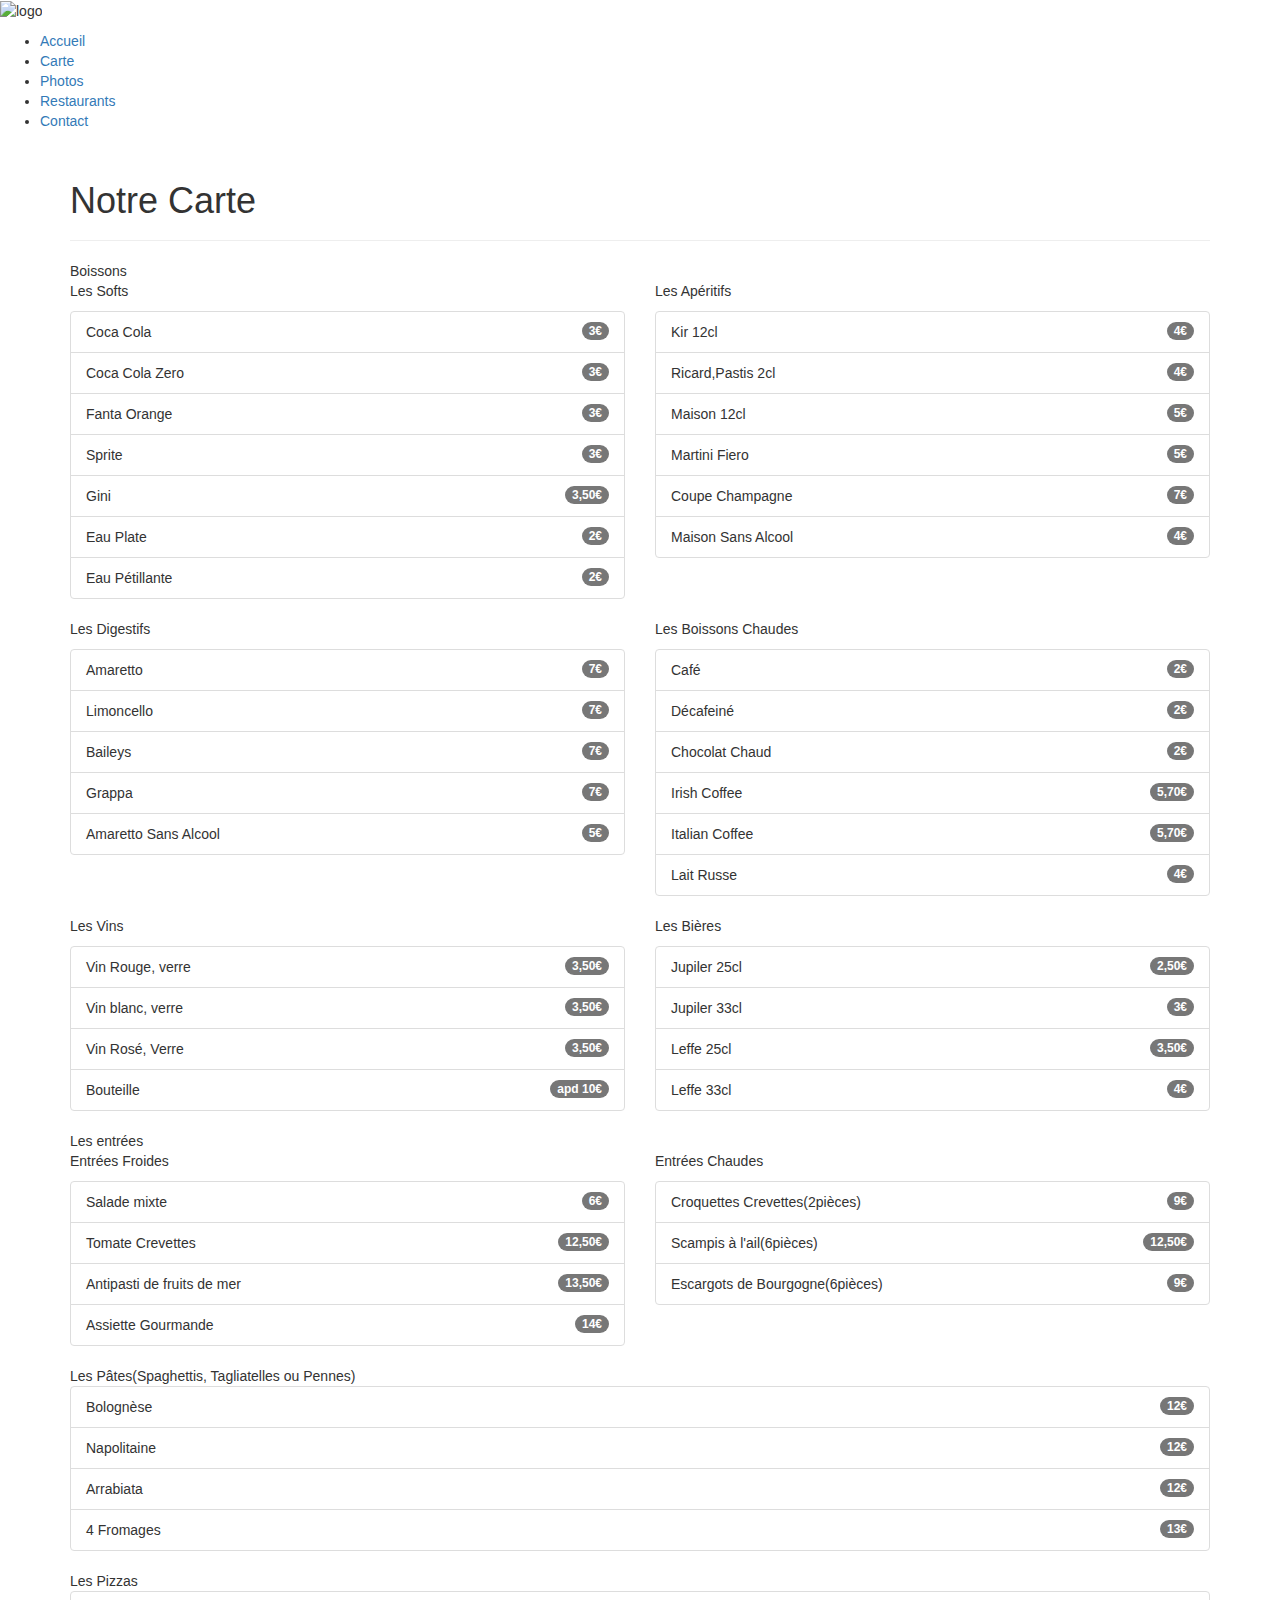
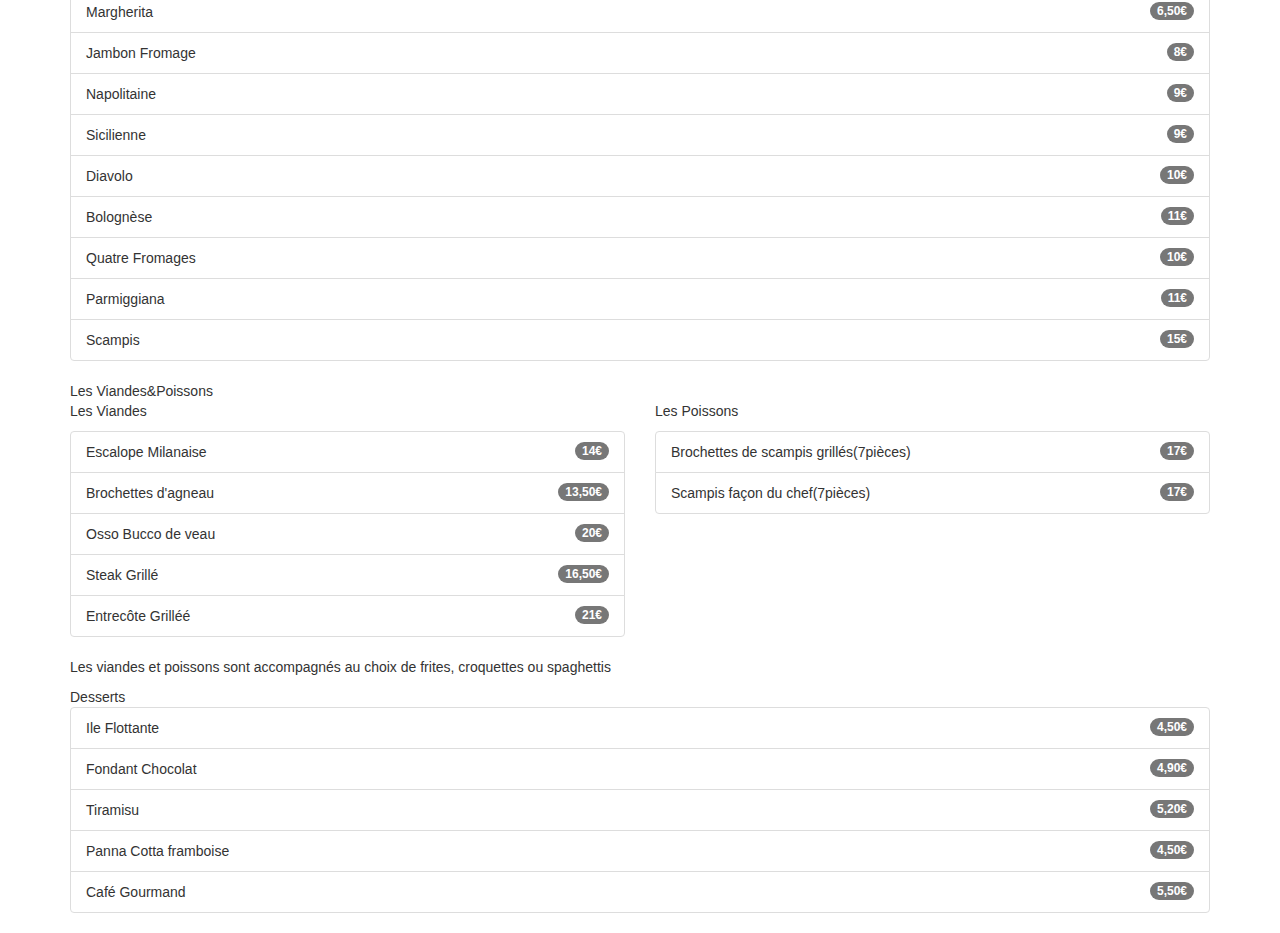
==== index.html @ 6769d9fe "Update index.html" ====
<!DOCTYPE html>
<html lang="fr">
  <head>
    <meta charset="UTF-8">
    <link href="https://maxcdn.bootstrapcdn.com/bootstrap/3.3.7/css/bootstrap.min.css" rel="stylesheet">
    <script src="https://code.jquery.com/jquery-1.12.4.min.js"></script>
    <script src="https://maxcdn.bootstrapcdn.com/bootstrap/3.3.7/js/bootstrap.min.js"></script>
    <meta name="viewport" content="width=device-width, initial-scale=1">
    <link href="style.css" rel="stylesheet">
  </head>
  <body>
        <p><img src="Images/pantheonlogo.png" alt="logo"></p>
        <nav>

            <ul>
                <li><a href="">Accueil </a></li>
                <li><a href="">Carte</a></li>
                <li><a href="">Photos</a></li>
                <li><a href="">Restaurants</a></li>
                <li><a href="">Contact</a></li>
            </ul>
                    
        </nav>
    <div class="container">
                            
    <header class="page-header">
            <h1>Notre Carte</h1>
    </header>
        <section class="row">
                <div class="col-xs-12" id="boissons">Boissons</div>
            </section>
            <section class="row">
                <div class="col-lg-6">
                    <p class="souscatego">Les Softs</p>
                    <ul class="list-group">
                        <li class="list-group-item">Coca Cola<span class="badge">3€</span></li>
                        <li class="list-group-item">Coca Cola Zero<span class="badge">3€</span></li>
                        <li class="list-group-item">Fanta Orange<span class="badge">3€</span></li>
                        <li class="list-group-item">Sprite<span class="badge">3€</span></li>
                        <li class="list-group-item">Gini<span class="badge">3,50€</span></li>
                        <li class="list-group-item">Eau Plate<span class="badge">2€</span></li>
                        <li class="list-group-item">Eau Pétillante<span class="badge">2€</span></li>
                    </ul> 
                </div>
                <div class="col-lg-6">
                    <p class="souscatego">Les Apéritifs</p>
                    <ul class="list-group">
                        <li class="list-group-item">Kir 12cl<span class="badge">4€</span></li>
                        <li class="list-group-item">Ricard,Pastis 2cl<span class="badge">4€</span></li>
                        <li class="list-group-item">Maison 12cl<span class="badge">5€</span></li>
                        <li class="list-group-item">Martini Fiero<span class="badge">5€</span></li>
                        <li class="list-group-item">Coupe Champagne<span class="badge">7€</span></li>
                        <li class="list-group-item">Maison Sans Alcool<span class="badge">4€</span></li>
                    </ul> 
                </div>
            </section>
            <section class="row">
                <div class="col-lg-6">
                    <p class="souscatego">Les Digestifs</p>
                    <ul class="list-group">
                        <li class="list-group-item">Amaretto<span class="badge">7€</span></li>
                        <li class="list-group-item">Limoncello<span class="badge">7€</span></li>
                        <li class="list-group-item">Baileys<span class="badge">7€</span></li>
                        <li class="list-group-item">Grappa<span class="badge">7€</span></li>
                        <li class="list-group-item">Amaretto Sans Alcool<span class="badge">5€</span></li>
                    </ul> 
                </div>
                <div class="col-lg-6">
                    <p class="souscatego">Les Boissons Chaudes</p>
                    <ul class="list-group">
                        <li class="list-group-item">Café<span class="badge">2€</span></li>
                        <li class="list-group-item">Décafeiné<span class="badge">2€</span></li>
                        <li class="list-group-item">Chocolat Chaud<span class="badge">2€</span></li>
                        <li class="list-group-item">Irish Coffee<span class="badge">5,70€</span></li>
                        <li class="list-group-item">Italian Coffee<span class="badge">5,70€</span></li>
                        <li class="list-group-item">Lait Russe<span class="badge">4€</span></li>
                    </ul> 
                </div>
            </section>
            <section class="row">
                <div class="col-lg-6">
                    <p class="souscatego">Les Vins</p>
                    <ul class="list-group">
                        <li class="list-group-item">Vin Rouge, verre<span class="badge">3,50€</span></li>
                        <li class="list-group-item">Vin blanc, verre<span class="badge">3,50€</span></li>
                        <li class="list-group-item">Vin Rosé, Verre<span class="badge">3,50€</span></li>
                        <li class="list-group-item">Bouteille<span class="badge">apd 10€</span></li>
                    </ul>
                </div>
                <div class="col-lg-6">
                    <p class="souscatego">Les Bières</p>
                    <ul class="list-group">
                        <li class="list-group-item">Jupiler 25cl<span class="badge">2,50€</span></li>
                        <li class="list-group-item">Jupiler 33cl<span class="badge">3€</span></li>
                        <li class="list-group-item">Leffe 25cl<span class="badge">3,50€</span></li>
                        <li class="list-group-item">Leffe 33cl<span class="badge">4€</span></li>
                    </ul>
                </div>
            </section>
            <section class="row">
                    <div class="col-xs-12" id="entrées">Les entrées</div>
                </section>
            <section class="row">
                <div class="col-lg-6">
                    <p class="souscatego">Entrées Froides</p>
                    <ul class="list-group">
                        <li class="list-group-item">Salade mixte<span class="badge">6€</span></li>
                        <li class="list-group-item">Tomate Crevettes<span class="badge">12,50€</span></li>
                        <li class="list-group-item">Antipasti de fruits de mer<span class="badge">13,50€</span></li>
                        <li class="list-group-item">Assiette Gourmande<span class="badge">14€</span></li>
                    </ul>
                </div>
                <div class="col-lg-6">
                    <p class="souscatego">Entrées Chaudes</p>
                    <ul class="list-group">
                        <li class="list-group-item">Croquettes Crevettes(2pièces)<span class="badge">9€</span></li>
                        <li class="list-group-item">Scampis à l'ail(6pièces)<span class="badge">12,50€</span></li>
                        <li class="list-group-item">Escargots de Bourgogne(6pièces)<span class="badge">9€</span></li>
                    </ul>
                </div>
            </section>
            <section class="row">
                <div class="col-xs-12" id="pâtes">Les Pâtes(Spaghettis, Tagliatelles ou Pennes)</div>
            </section>
            <section class="row">
                <div class="col-lg-12">
                    <ul class="list-group">
                        <li class="list-group-item">Bolognèse<span class="badge">12€</span></li>
                        <li class="list-group-item">Napolitaine<span class="badge">12€</span></li>
                        <li class="list-group-item">Arrabiata<span class="badge">12€</span></li>
                        <li class="list-group-item">4 Fromages<span class="badge">13€</span></li>
                    </ul>
                </div>
            </section>
            <section class="row">
                <div class="col-xs-12" id="pizzas">Les Pizzas</div>
            </section>
            <section class="row">
                <div class="col-lg-12">
                    <ul class="list-group">
                        <li class="list-group-item">Margherita<span class="badge">6,50€</span></li>
                        <li class="list-group-item">Jambon Fromage<span class="badge">8€</span></li>
                        <li class="list-group-item">Napolitaine<span class="badge">9€</span></li>
                        <li class="list-group-item">Sicilienne<span class="badge">9€</span></li>
                        <li class="list-group-item">Diavolo<span class="badge">10€</span></li>
                        <li class="list-group-item">Bolognèse<span class="badge">11€</span></li>
                        <li class="list-group-item">Quatre Fromages<span class="badge">10€</span></li>
                        <li class="list-group-item">Parmiggiana<span class="badge">11€</span></li>
                        <li class="list-group-item">Scampis<span class="badge">15€</span></li>
                    </ul>
                </div>
            </section>
            <section class="row">
                <div class="col-xs-12" id="viandespoissons">Les Viandes&Poissons</div>
            </section>
            <section class="row">
                <div class="col-lg-6">
                    <p class="souscatego">Les Viandes</p>
                    <ul class="list-group">
                        <li class="list-group-item">Escalope Milanaise<span class="badge">14€</span></li>
                        <li class="list-group-item">Brochettes d'agneau<span class="badge">13,50€</span></li>
                        <li class="list-group-item">Osso Bucco de veau<span class="badge">20€</span></li>
                        <li class="list-group-item">Steak Grillé<span class="badge">16,50€</span></li>
                        <li class="list-group-item">Entrecôte Grilléé<span class="badge">21€</span></li>
                    </ul>
                </div>
                <div class="col-lg-6">
                    <p class="souscatego">Les Poissons</p>
                    <ul class="list-group">
                        <li class="list-group-item">Brochettes de scampis grillés(7pièces)<span class="badge">17€</span></li>
                        <li class="list-group-item">Scampis façon du chef(7pièces)<span class="badge">17€</span></li>
                    </ul>
                </div>
            </section>
            <section class="row">
                <div class="col-lg-12">
                    <p class="accompagnement">Les viandes et poissons sont accompagnés au choix de frites, croquettes ou spaghettis</p>
                </div>
            </section>
            <section class="row">
                <div class="col-xs-12" id="desserts">Desserts</div>
            </section>
            <section class="row">
                <div class="col-lg-12">
                    <ul class="list-group">
                        <li class="list-group-item">Ile Flottante<span class="badge">4,50€</span></li>
                        <li class="list-group-item">Fondant Chocolat<span class="badge">4,90€</span></li>
                        <li class="list-group-item">Tiramisu<span class="badge">5,20€</span></li>
                        <li class="list-group-item">Panna Cotta framboise<span class="badge">4,50€</span></li>
                        <li class="list-group-item">Café Gourmand<span class="badge">5,50€</span></li>
                    </ul>
                </div>
            </section>
        </div>
  </body>
</html>
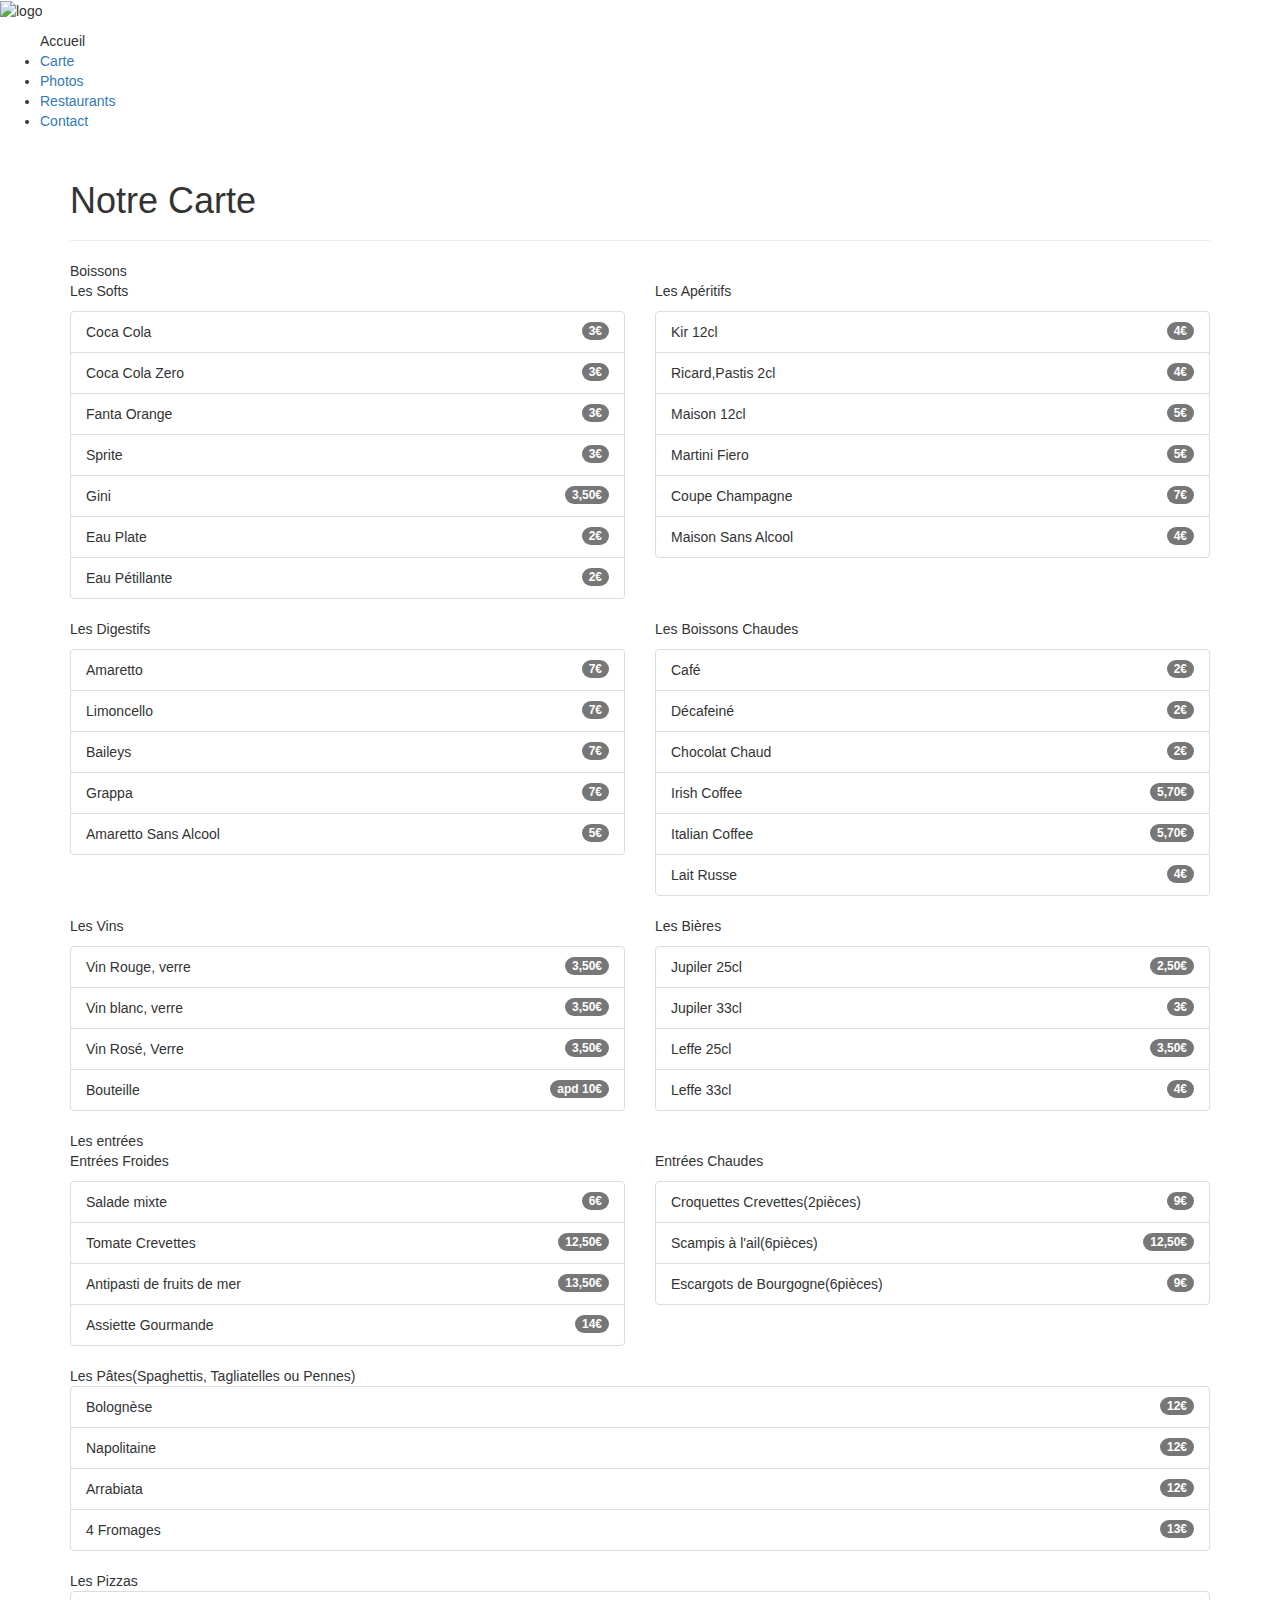
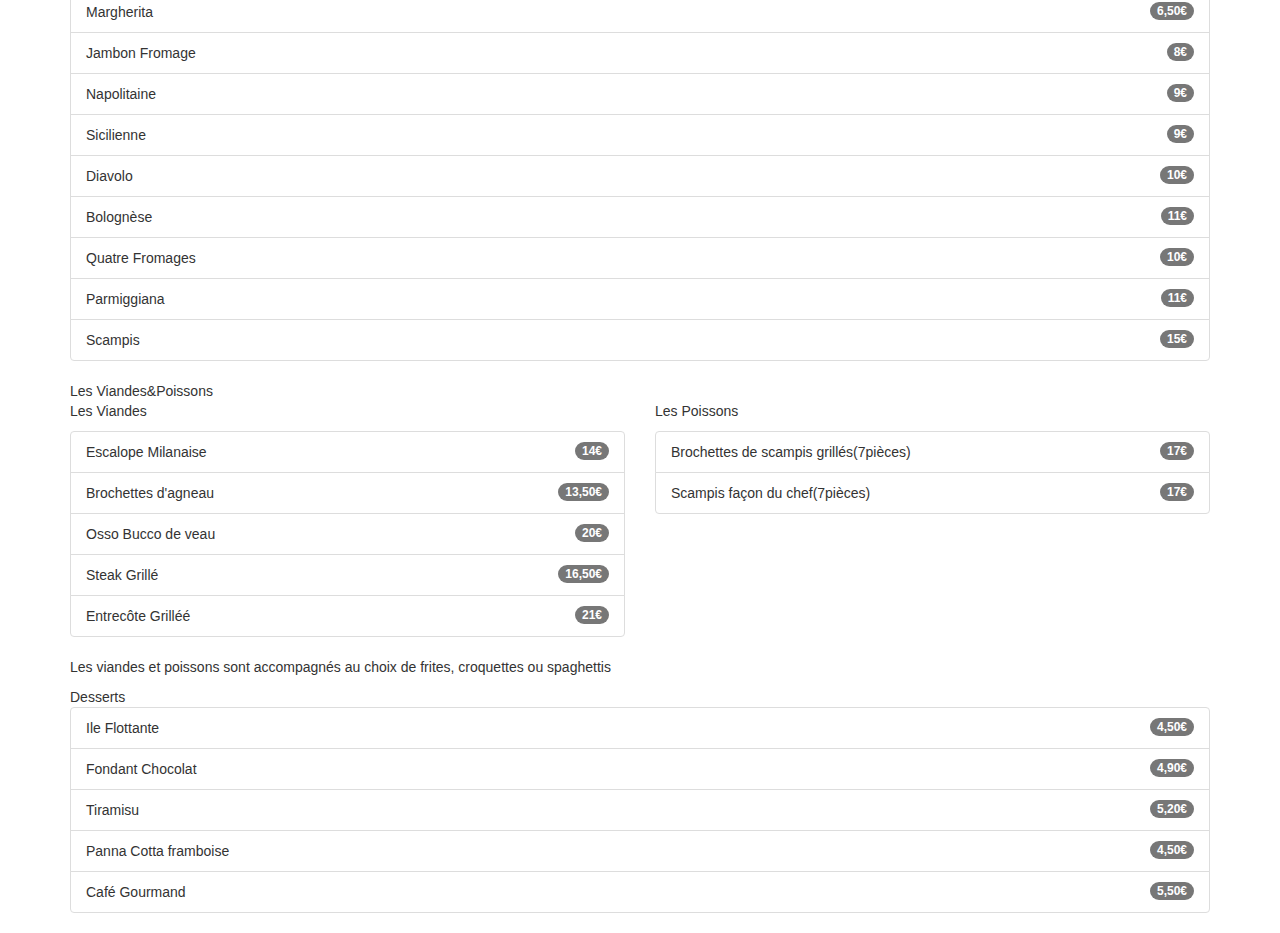
==== commit a9e0272d: "Update index.html" ====
--- a/index.html
+++ b/index.html
@@ -12,10 +12,10 @@
         <p><img src="Images/pantheonlogo.png" alt="logo"></p>
         <nav>
 
-            <ul>
-                <li><a href="">Accueil </a></li>
-                <li><a href="">Carte</a></li>
-                <li><a href="">Photos</a></li>
+            <ul class="navbar>
+                <li><a href="https://alessdenys.github.io/accueil/">Accueil </a></li>
+                <li><a href="https://belindaschepers.github.io/restaurant-css-framework-carte/">Carte</a></li>
+                <li><a href="https://alessdenys.github.io/gallerie/">Photos</a></li>
                 <li><a href="">Restaurants</a></li>
                 <li><a href="">Contact</a></li>
             </ul>
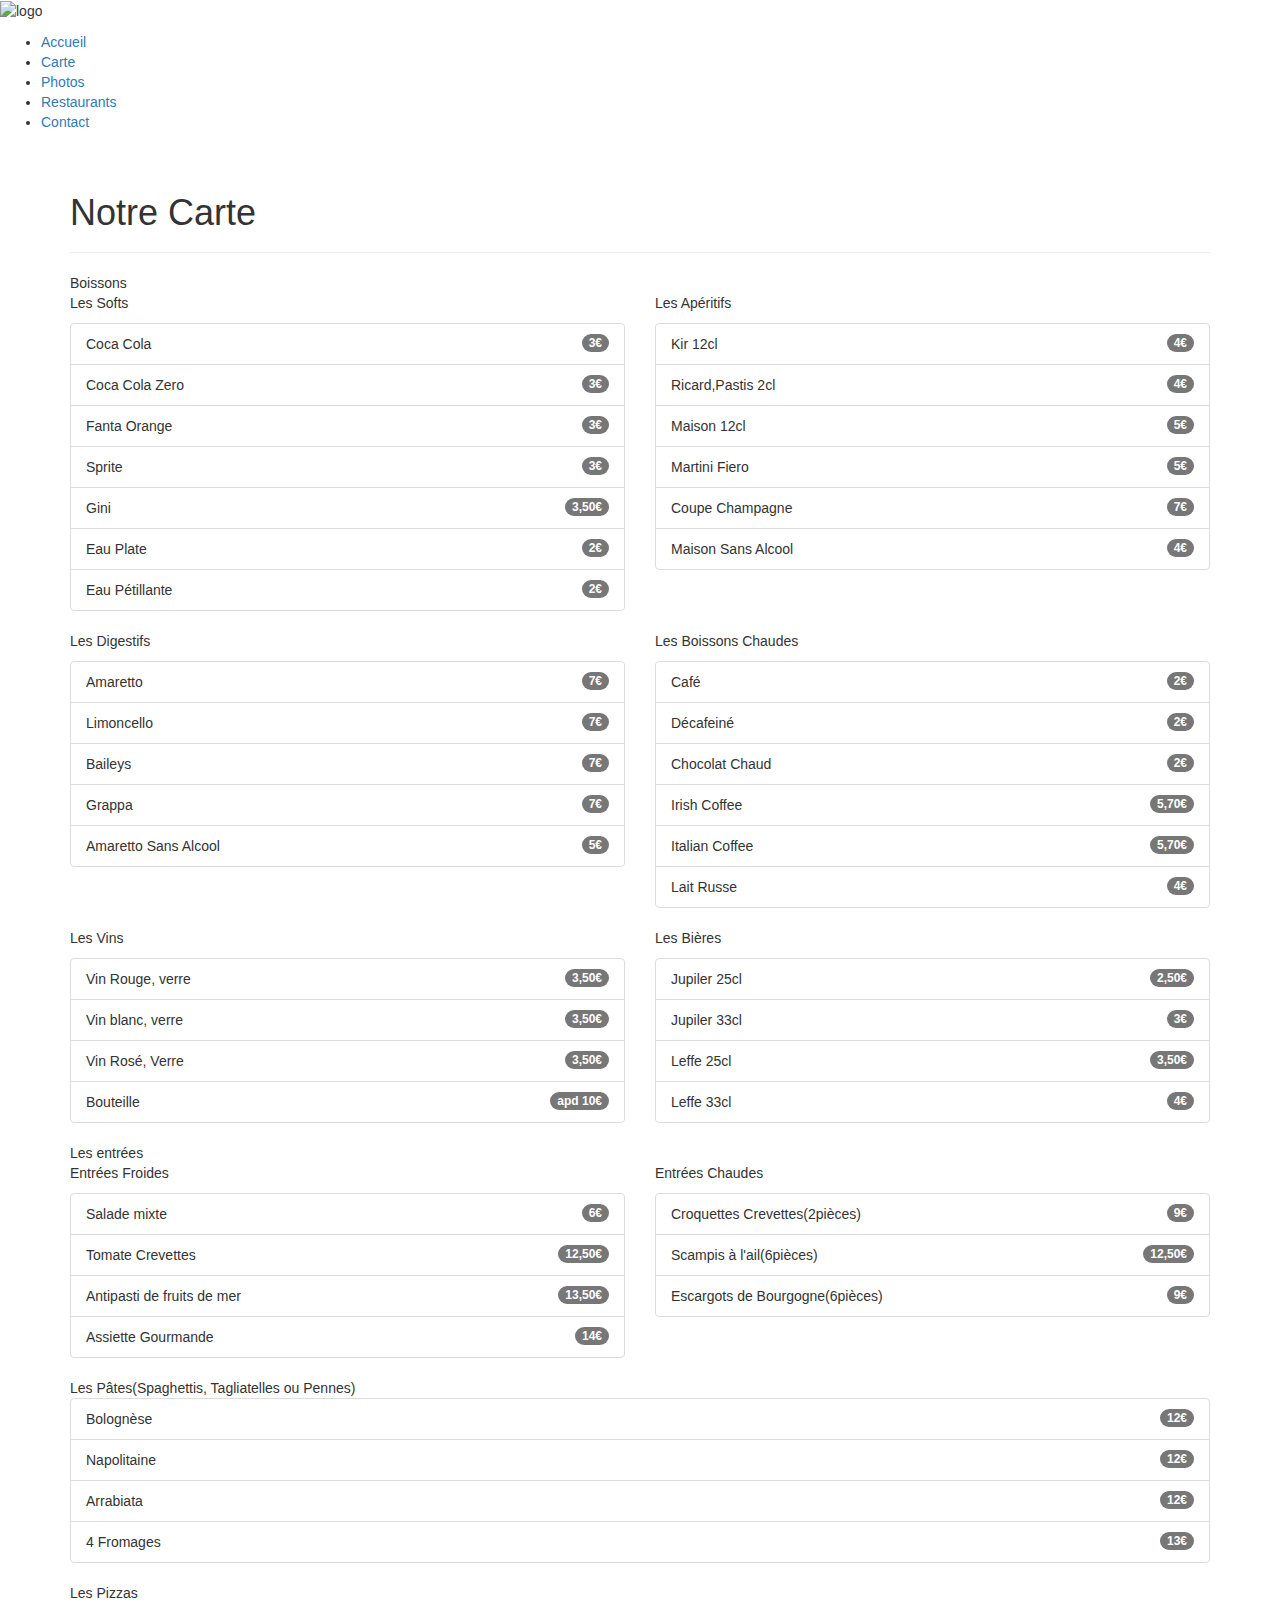
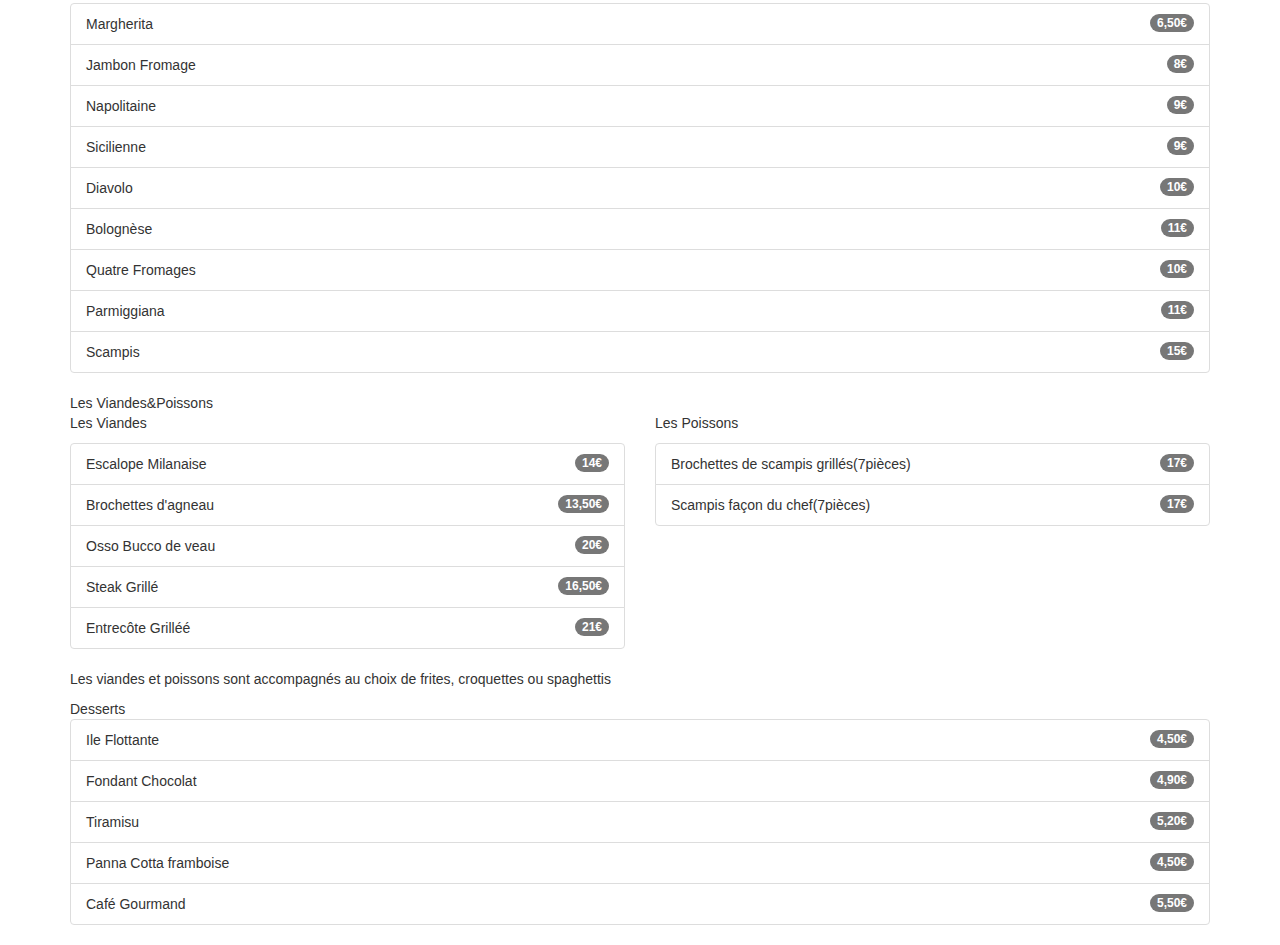
==== commit efc59a83: "Update index.html" ====
--- a/index.html
+++ b/index.html
@@ -12,7 +12,7 @@
         <p><img src="Images/pantheonlogo.png" alt="logo"></p>
         <nav>
 
-            <ul class="navbar>
+            <ul class="navbar">
                 <li><a href="https://alessdenys.github.io/accueil/">Accueil </a></li>
                 <li><a href="https://belindaschepers.github.io/restaurant-css-framework-carte/">Carte</a></li>
                 <li><a href="https://alessdenys.github.io/gallerie/">Photos</a></li>
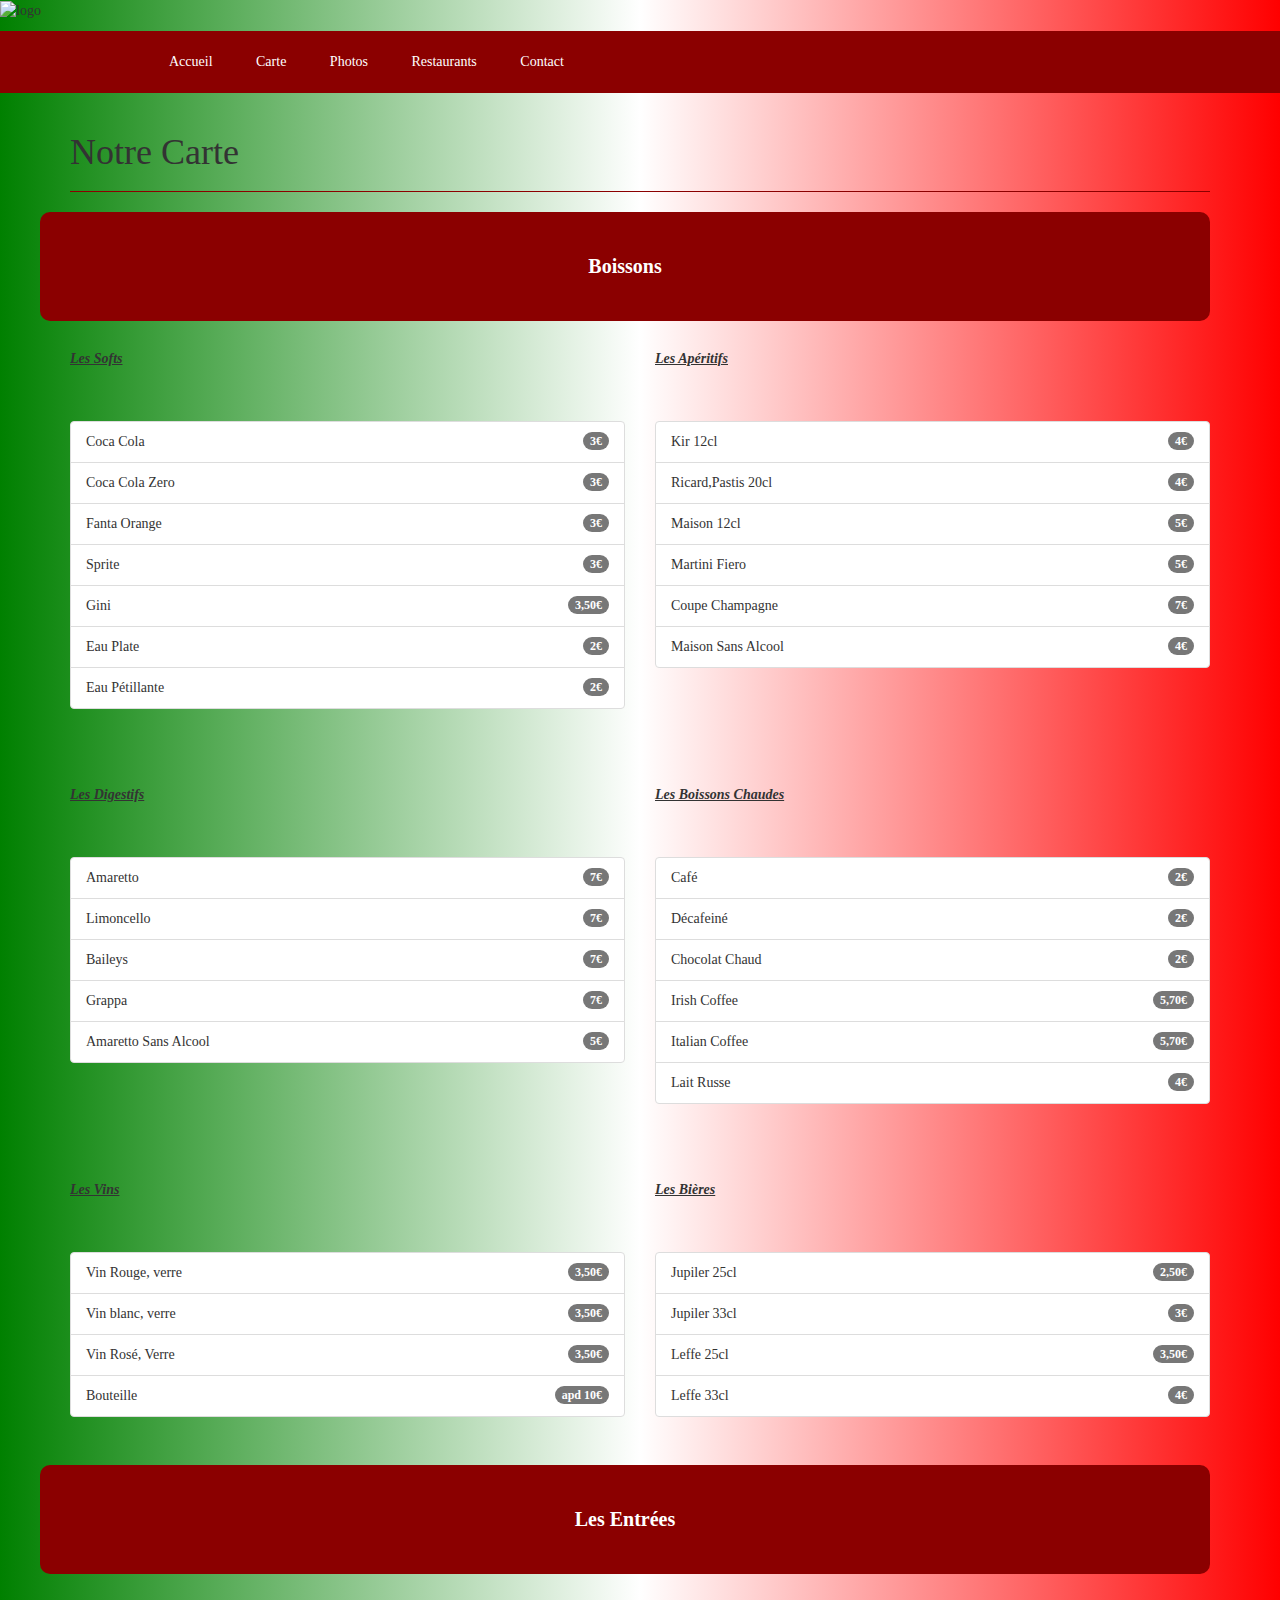
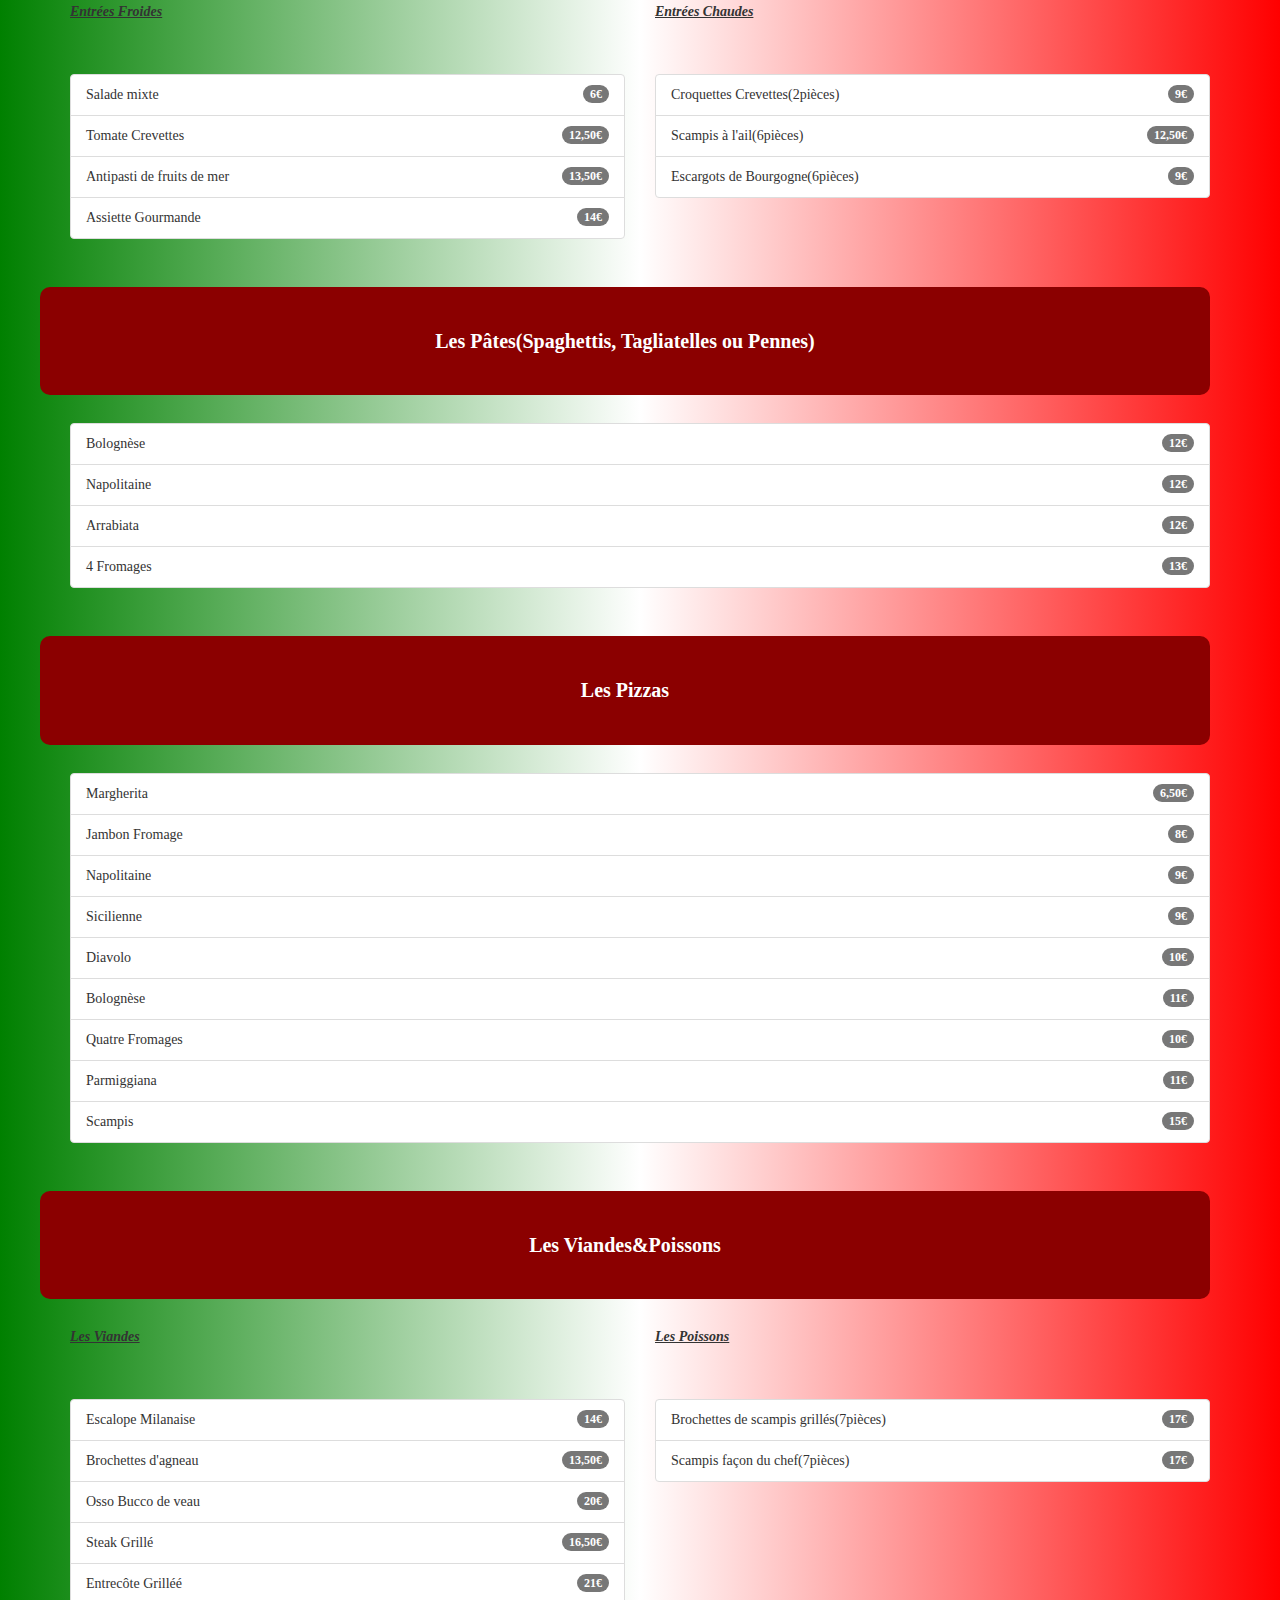
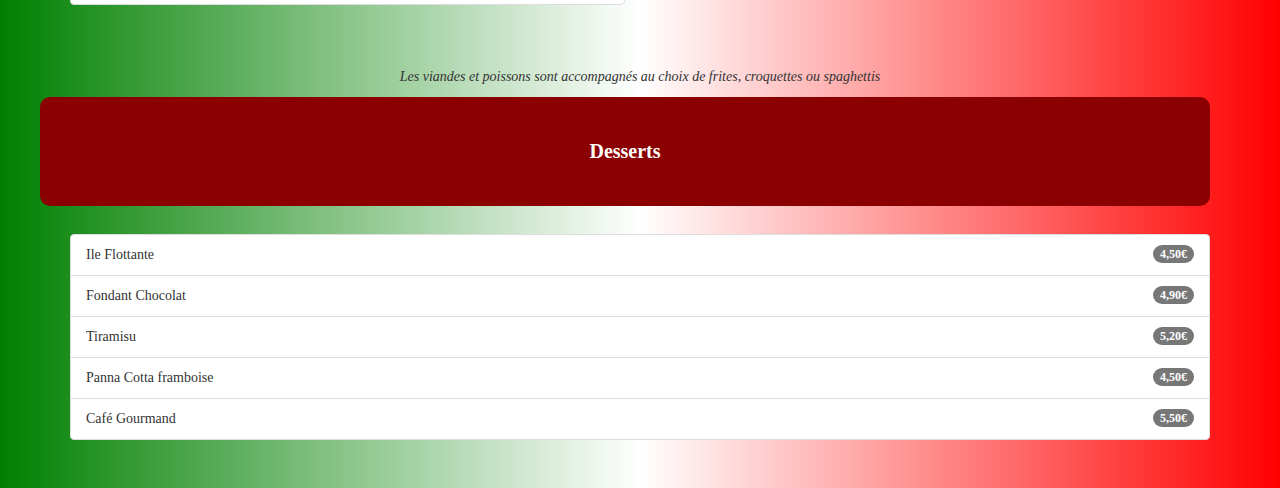
==== commit 1a4bfed3: "retouche nav" ====
--- a/index.html
+++ b/index.html
@@ -17,7 +17,7 @@
                 <li><a href="https://belindaschepers.github.io/restaurant-css-framework-carte/">Carte</a></li>
                 <li><a href="https://alessdenys.github.io/gallerie/">Photos</a></li>
                 <li><a href="">Restaurants</a></li>
-                <li><a href="">Contact</a></li>
+                <li><a href="https://belindaschepers.github.io/restaurant-css-framework-contacts/">Contact</a></li>
             </ul>
                     
         </nav>
@@ -46,7 +46,7 @@
                     <p class="souscatego">Les Apéritifs</p>
                     <ul class="list-group">
                         <li class="list-group-item">Kir 12cl<span class="badge">4€</span></li>
-                        <li class="list-group-item">Ricard,Pastis 2cl<span class="badge">4€</span></li>
+                        <li class="list-group-item">Ricard,Pastis 20cl<span class="badge">4€</span></li>
                         <li class="list-group-item">Maison 12cl<span class="badge">5€</span></li>
                         <li class="list-group-item">Martini Fiero<span class="badge">5€</span></li>
                         <li class="list-group-item">Coupe Champagne<span class="badge">7€</span></li>
@@ -98,7 +98,7 @@
                 </div>
             </section>
             <section class="row">
-                    <div class="col-xs-12" id="entrées">Les entrées</div>
+                    <div class="col-xs-12" id="entrées">Les Entrées</div>
                 </section>
             <section class="row">
                 <div class="col-lg-6">
--- a/style.css
+++ b/style.css
@@ -0,0 +1,95 @@
+@charset "UTF-8";
+body {
+  background-image: -webkit-gradient(linear, left top, right top, from(green), color-stop(white), to(red));
+  background-image: linear-gradient(to right, green, white, red);
+  margin: 0;
+  padding: 0;
+  font-family: serif;
+}
+
+nav {
+  width: 100%;
+  background: darkred;
+}
+
+.navbar {
+  width: 80%;
+  margin: 0 auto;
+  position: relative;
+  right: 20px;
+}
+
+.navbar li {
+  list-style: none;
+  display: inline-block;
+  padding: 20px;
+}
+
+.navbar li:hover {
+  background: darkgreen;
+}
+
+.navbar li a {
+  color: #fff;
+  text-decoration: none;
+}
+
+.page-header {
+  padding-bottom: 9px;
+  margin: 40px 0 20px;
+  border-bottom: 1px solid darkred;
+}
+
+.container {
+  padding-right: 15px;
+  padding-left: 15px;
+  margin-right: auto;
+  margin-left: auto;
+}
+
+#boissons, #entrées, #pâtes, #pizzas, #viandespoissons, #desserts {
+  font-weight: bold;
+  font-size: 20px;
+  padding-bottom: 2em;
+  padding-top: 2em;
+  text-align: center;
+  border: 3px solid none;
+  border-radius: 10px;
+  -webkit-border-radius: 10px;
+  -ms-border-radius: 10px;
+  background-color: darkred;
+  display: inline;
+  color: white;
+  position: relative;
+  right: 15px;
+}
+
+.accompagnement {
+  font-style: italic;
+  text-align: center;
+  padding-top: 1em;
+}
+
+.souscatego {
+  font-style: italic;
+  font-weight: bold;
+  padding-top: 2em;
+  padding-bottom: 1em;
+  text-decoration: underline;
+}
+
+.list-group {
+  padding-top: 2em;
+  padding-bottom: 2em;
+}
+
+@media (max-width: 768px) {
+  .navbar {
+    width: 100%;
+  }
+  .navbar li {
+    display: block;
+    text-align: center;
+  }
+}
+/*# sourceMappingURL=style.css.map */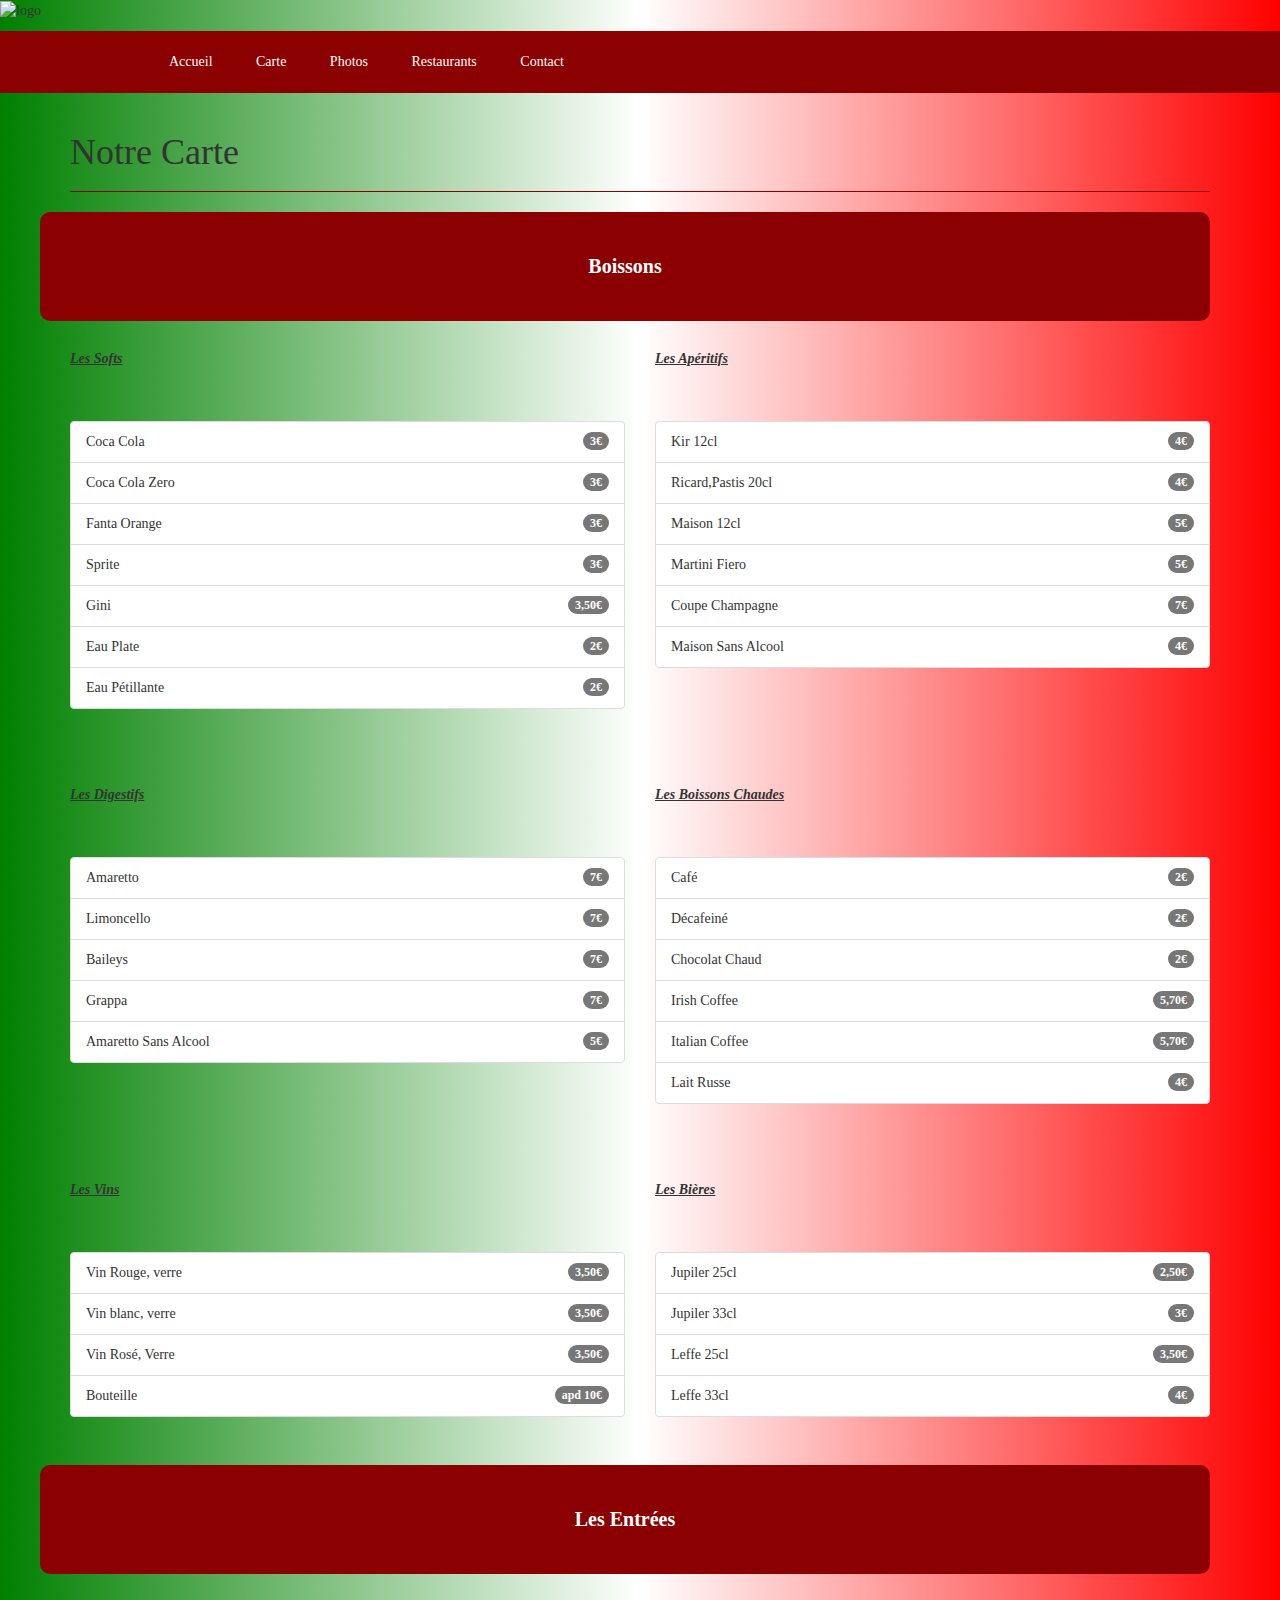
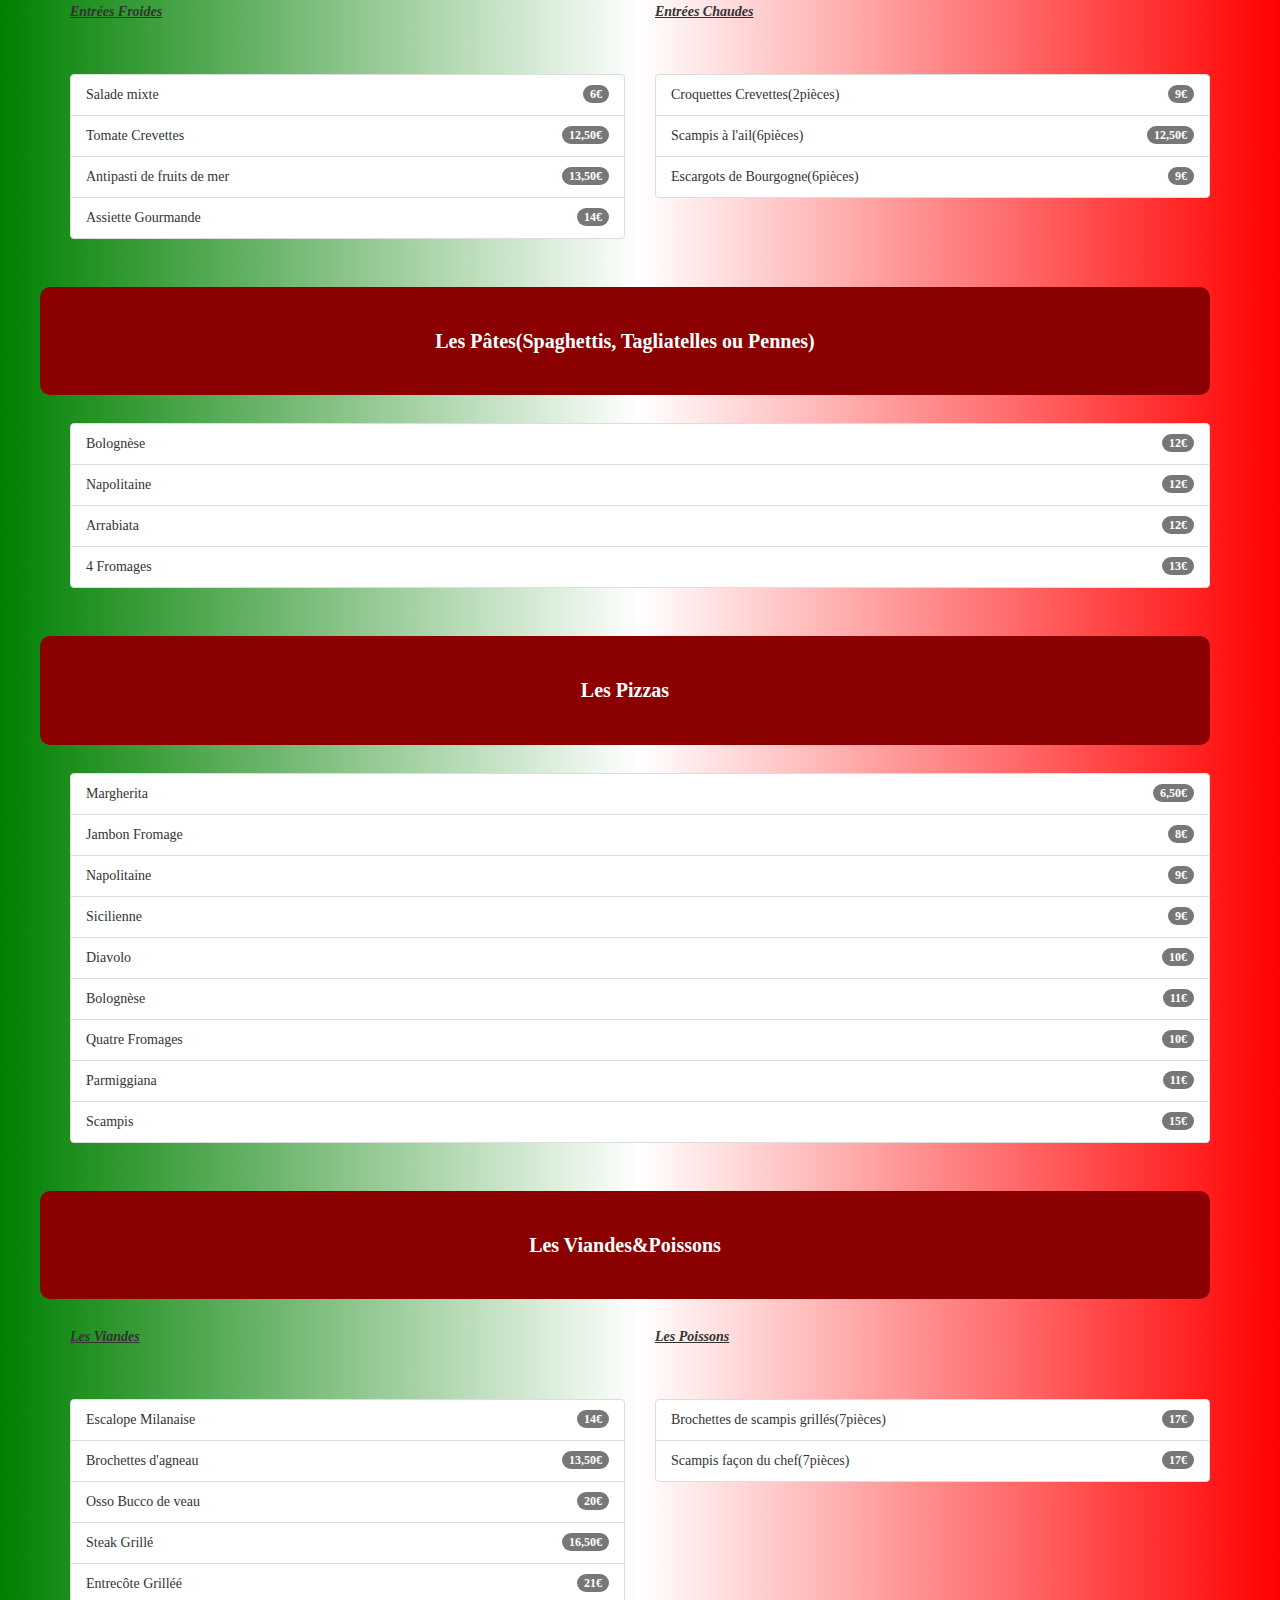
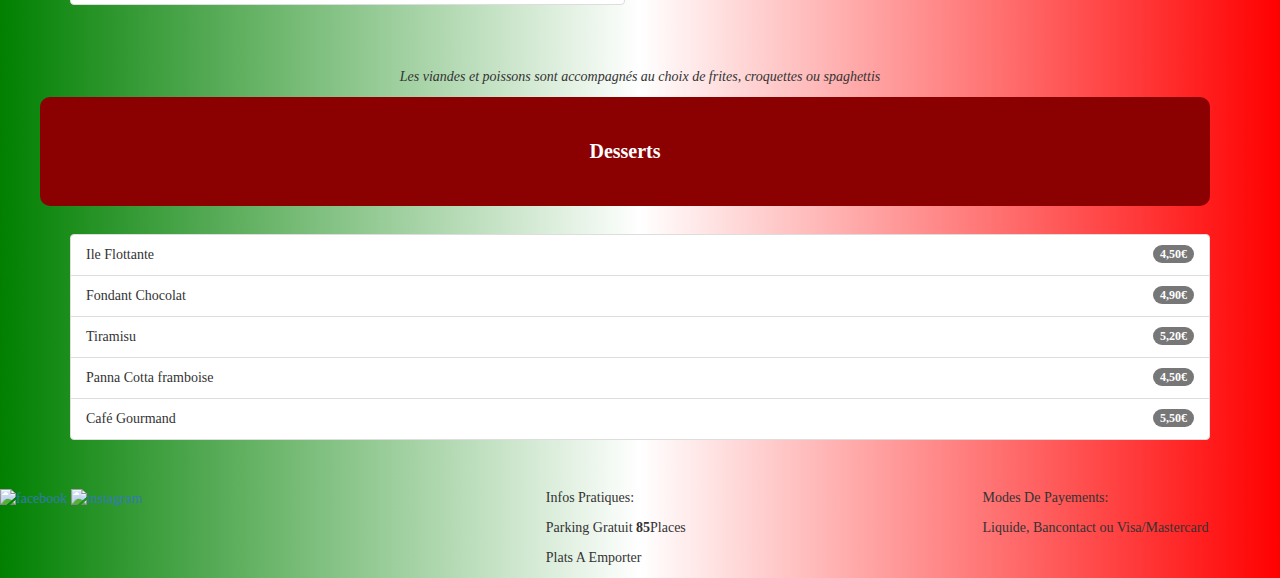
==== commit 23827279: "ajout lien" ====
--- a/index.html
+++ b/index.html
@@ -16,7 +16,7 @@
                 <li><a href="https://alessdenys.github.io/accueil/">Accueil </a></li>
                 <li><a href="https://belindaschepers.github.io/restaurant-css-framework-carte/">Carte</a></li>
                 <li><a href="https://alessdenys.github.io/gallerie/">Photos</a></li>
-                <li><a href="">Restaurants</a></li>
+                <li><a href="https://boumarouane.github.io/Restaurants/">Restaurants</a></li>
                 <li><a href="https://belindaschepers.github.io/restaurant-css-framework-contacts/">Contact</a></li>
             </ul>
                     
@@ -190,7 +190,24 @@
                         <li class="list-group-item">Café Gourmand<span class="badge">5,50€</span></li>
                     </ul>
                 </div>
-            </section>
         </div>
+        <footer>
+            </section>
+            <section class="row" id="infos">
+                <div class="col-lg-4">
+                    <a href="#"><img class="icon" src="Images/facebook.png" alt="facebook"></a>
+                    <a href="#"><img class="icon" src="Images/instagram.png" alt="instagram"></a>
+                </div>
+                <div class="col-lg-3 col-lg-offset-1">
+                    <p class="foot-title">Infos Pratiques:</p>
+                    <p>Parking Gratuit <b>85</b>Places</p>
+                    <p>Plats A Emporter</p>
+                </div>
+                <div class="col-lg-3 col-lg-offset-1">
+                    <p class="foot-title">Modes De Payements:</p>
+                    <p>Liquide, Bancontact ou Visa/Mastercard</p>
+                </div>
+            </section>
+        </footer>
   </body>
 </html>
